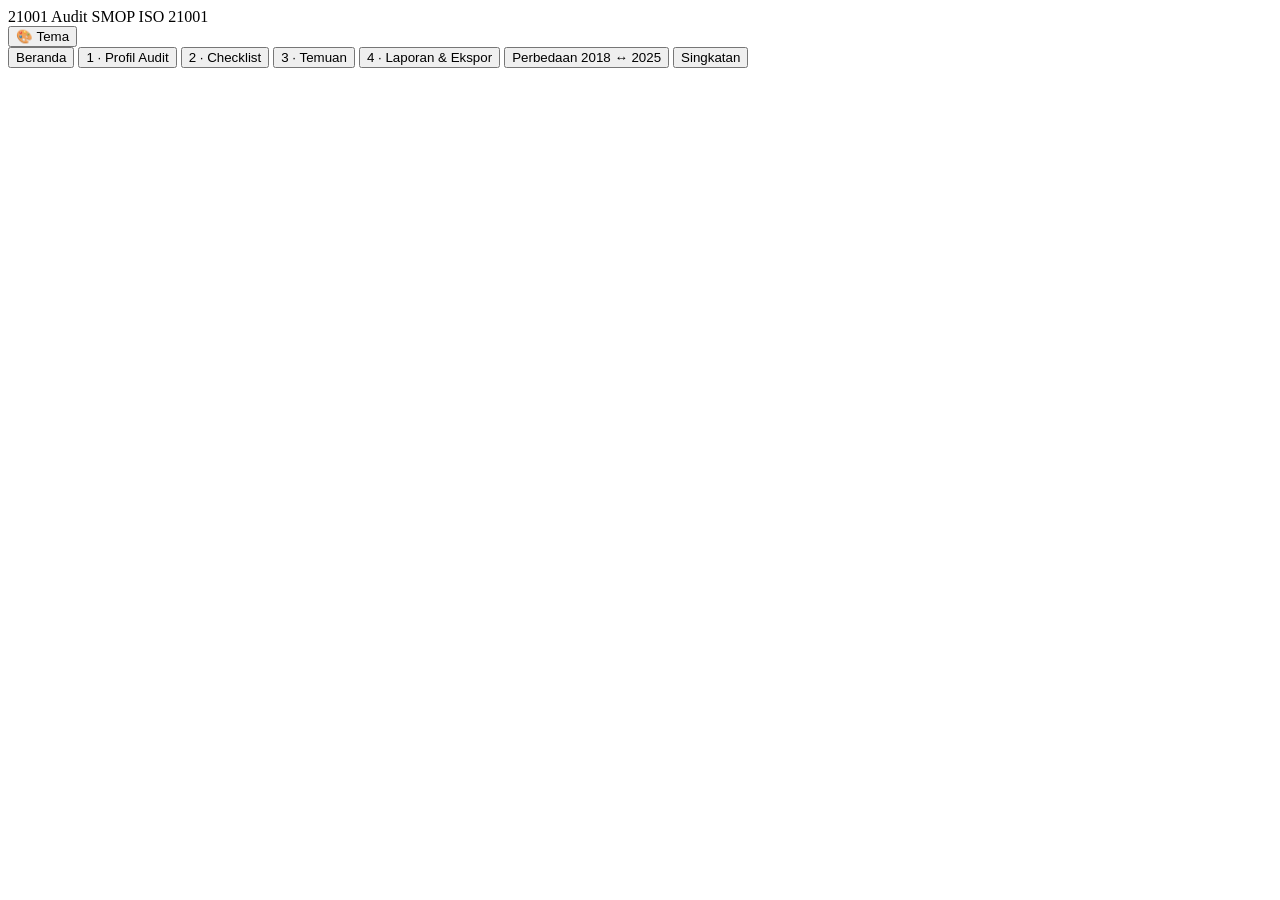
==== src/index.html @ 9829b3e7 "Aplikasi audit SMOP ISO 21001 dengan penyimpanan Google Drive - Aplikasi satu halaman (index.html) d" ====
<!doctype html>
<html lang="id">
<head>
<meta charset="utf-8">
<meta name="viewport" content="width=device-width, initial-scale=1">
<title>Audit ISO 21001</title>
<script>
/* terapkan tema sedini mungkin agar tidak berkedip */
(function(){
  var ui = {}; try { ui = JSON.parse(localStorage.getItem('iso21001_audit_ui_v1') || '{}') || {}; } catch (e) {}
  var m = ui.themeMode || 'light';
  if (m === 'auto') m = (window.matchMedia && matchMedia('(prefers-color-scheme: dark)').matches) ? 'dark' : 'light';
  document.documentElement.setAttribute('data-theme', m);
  document.documentElement.setAttribute('data-accent', ui.accent || 'navy');
})();
</script>
<style>
/*__CSS__*/
</style>
</head>
<body>
<div class="app">
  <header class="top">
    <div class="top-row">
      <div class="brand"><span class="logo">21001</span> Audit SMOP ISO 21001</div>
      <div class="cur" id="cur"></div>
      <div class="saved" id="saved"></div>
      <div class="theme-wrap">
        <button class="theme-btn" id="themeBtn" aria-haspopup="true" aria-expanded="false" title="Ubah tema tampilan">🎨 Tema</button>
        <div class="theme-pop hidden" id="themePop" role="dialog" aria-label="Pilihan tema"></div>
      </div>
    </div>
    <nav class="tabs">
      <button class="tab" data-view="home">Beranda</button>
      <button class="tab" data-view="profil">1 · Profil Audit</button>
      <button class="tab" data-view="checklist">2 · Checklist</button>
      <button class="tab" data-view="temuan">3 · Temuan</button>
      <button class="tab" data-view="laporan">4 · Laporan &amp; Ekspor</button>
      <button class="tab" data-view="beda">Perbedaan 2018 ↔ 2025</button>
      <button class="tab" data-view="singkatan">Singkatan</button>
    </nav>
  </header>
  <main id="main"></main>
</div>
<div id="printArea"></div>
<div class="toast" id="toast"></div>
<script>
/*__DATA__*/
</script>
<script>
/*__GUIDE__*/
</script>
<script>
/*__APP__*/
</script>
</body>
</html>
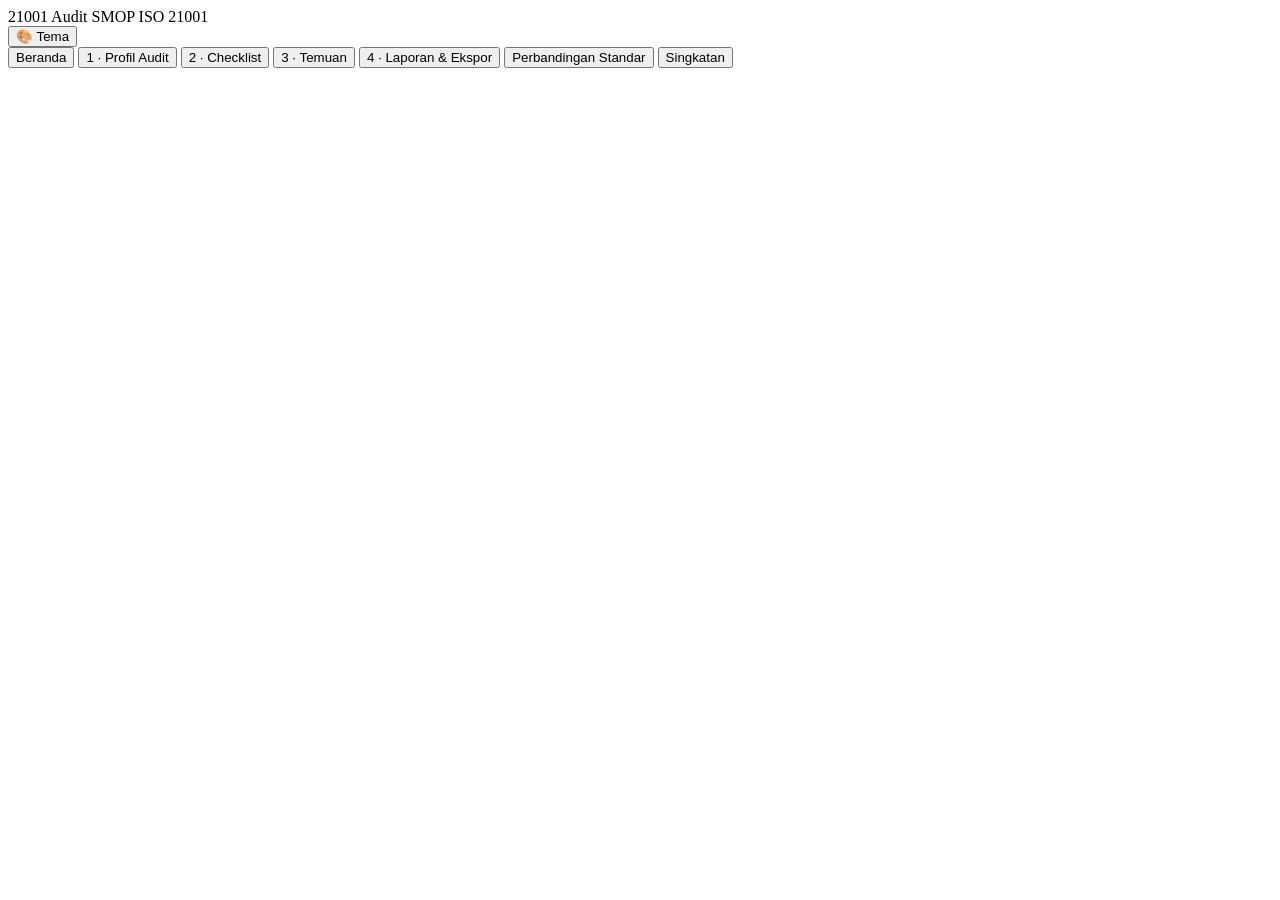
==== commit 43d3630f: "Tambah mode audit terintegrasi ISO 9001:2015 + ISO 21001 - Centang "Audit terintegrasi dengan ISO 90" ====
--- a/src/index.html
+++ b/src/index.html
@@ -36,7 +36,7 @@
       <button class="tab" data-view="checklist">2 · Checklist</button>
       <button class="tab" data-view="temuan">3 · Temuan</button>
       <button class="tab" data-view="laporan">4 · Laporan &amp; Ekspor</button>
-      <button class="tab" data-view="beda">Perbedaan 2018 ↔ 2025</button>
+      <button class="tab" data-view="beda">Perbandingan Standar</button>
       <button class="tab" data-view="singkatan">Singkatan</button>
     </nav>
   </header>
